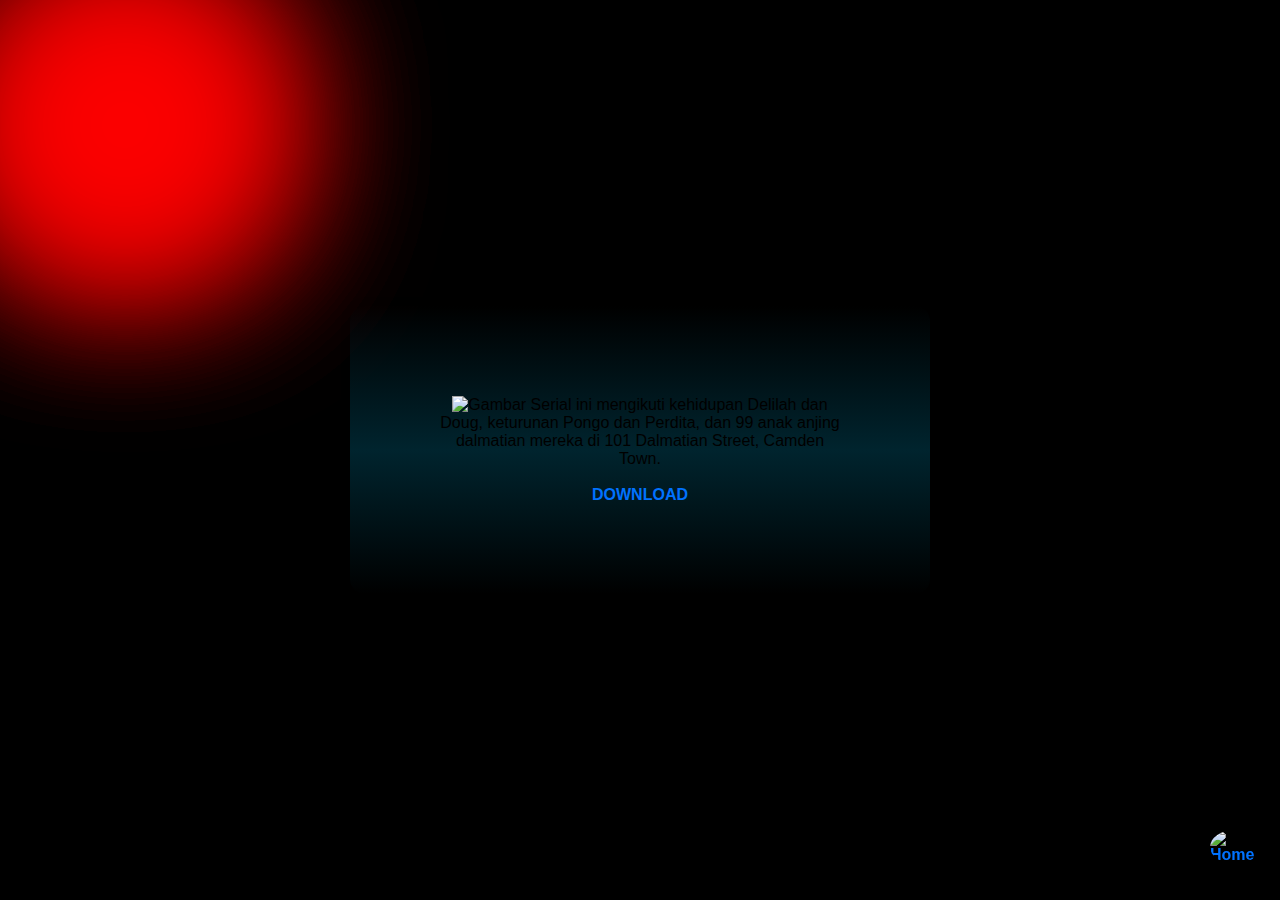
==== 101 Dalmations Street.html @ 3343fade "Add files via upload" ====
<!DOCTYPE html>
<html lang="en">
<head>
 <meta charset="UTF-8">
 <meta name="viewport" content="width=device-width, initial-scale=1.0">
 <meta name="description" content="Kartun dub indo">
 <meta name="keywords" content="TimeToon">
 <meta name="author" content="Kamar Rumah Berdoa">
 <meta name="categ" content="TV-Y7">
 
 <link rel="icon" type="image/png" href="https://trakteer.id/storage/images/avatar/ava-rPdq0nTDLzfAbs09RfzWi6hysi8ipTxg1618146074.png">
 <title>101 Dalmations Street</title>

 <style>
  /* Mengatur gaya dasar halaman */
  body {
    font-family: 'Poppins', sans-serif;
    margin: 0;
    padding: 0;
    height: 100vh;
    display: flex;
    justify-content: center;
    align-items: center;
    overflow: hidden;
    position: relative;
    background-color: #000;
  }

  /* Container latar belakang blob */
  #background-container {
    position: absolute;
    width: 100%;
    height: 100%;
    overflow: hidden;
    z-index: -1;
  }

  /* Blob */
    .blob {
      position: absolute;
      width: 250px;
      height: 250px;
      background: rgb(255, 0, 0);
      border-radius: 50%;
      filter: blur(90px);
      animation: move 15s infinite alternate ease-in-out, changeColor 10s infinite alternate ease-in-out;
      z-index: -1;
    }

    /* Keyframe untuk menggerakkan blob */
    @keyframes move {
      0% { transform: translate(0, 0); }
      100% { transform: translate(80vw, 80vh); }
    }

    /* Keyframe untuk mengubah warna blob */
    @keyframes changeColor {
      0% { background: rgb(255, 0, 0); }
      33% { background: rgb(0, 255, 0); }
      66% { background: rgb(0, 0, 255); }
      100% { background: rgb(255, 0, 0); }
      
    }

  /* Gaya untuk container */
  .container {
    position: relative;
    padding: 90px;
    width: 50%;
    max-width: 400px;
    text-align: center;
    background: linear-gradient(#00000000, #00242e, #00000000);
    border-radius: 15px;
    box-shadow: 0 0 10px rgba(0, 0, 0, 0.2);
    z-index: 1;
  }

  /* Gaya dropdown (select) */
  select {
    width: 100%;
    padding: 10px;
    margin-bottom: 20px;
    border: none;
    border-radius: 8px;
    box-shadow: inset 0 3px 5px rgba(0, 0, 0, 0.1);
    font-size: 16px;
  }

  /* Gaya tombol */
  button {
    padding: 12px 20px;
    cursor: pointer;
    background-color: rgb(26, 56, 56);
    border: none;
    border-radius: 8px;
    color: #03ffd9;
    font-weight: bold;
    transition: background-color 0.3s ease;
    width: 100%;
  }

  button:hover {
    background-color: #f0f0f0;
  }

  /* Gaya pesan dan informasi */
  #message, #available, #cooldown {
    color: #c7fffd;
    margin-top: 10px;
    font-size: 14px;
    letter-spacing: 0.5px;
  }

  /* Gaya untuk pesan sukses */
  #message {
    font-size: 16px;
    font-weight: bold;
  }

  /* Gaya link download */
  a {
    text-decoration: none;
    color: #0072ff;
    font-weight: bold;
  }

  a:hover {
    text-decoration: underline;
  }

  /* Tombol home mengambang */
  .floating-home {
    position: fixed;
    bottom: 20px;
    right: 20px;
    width: 50px;
    height: 50px;
    z-index: 1000;
  }

  .floating-home img {
    width: 100%;
    height: 100%;
    object-fit: cover;
    border-radius: 50%;
  }

  /* Media Query untuk layar kecil */
  @media screen and (max-width: 600px) {
    .floating-home {
      bottom: 10px;
      right: 10px;
      width: 40px;
      height: 40px;
    }
  }

 </style>
</head>
<body>

 <div id="background-container">
   <div class="blob blob1"></div>
   <div class="blob blob2"></div>
   <div class="blob blob3"></div>
   <div class="blob blob4"></div>
 </div>
 <div class="container">
 	<img src="https://encrypted-tbn0.gstatic.com/images?q=tbn:ANd9GcSgN5vRm71G81sI4saswWl1FJiebGeTcTVKpA&usqp=CAU" alt="Gambar" width="200" height="200" />
Serial ini mengikuti kehidupan Delilah dan Doug, keturunan Pongo dan Perdita, dan 99 anak anjing dalmatian mereka di 101 Dalmatian Street, Camden Town.
<br><br>
<a href="https://www.1024tera.com/wap/share/filelist?surl=mfpf7ysEncQtnvE9qXZFfQ&path=%2FKartun%20TV%20Kabel%20%5BDub%26Sub%20Indo%5D%2F101%20Dalmations%20Street&isSelected=true" target="_blank">DOWNLOAD</a>

 </div>

 <!-- Tombol Home Mengambang -->
 <a href="https://timetoon.github.io" class="floating-home">
     <img src="https://krb.home.blog/wp-content/uploads/2024/08/homeiconn5360490793337588143.jpg" alt="Home">
 </a>
</body>
</html>
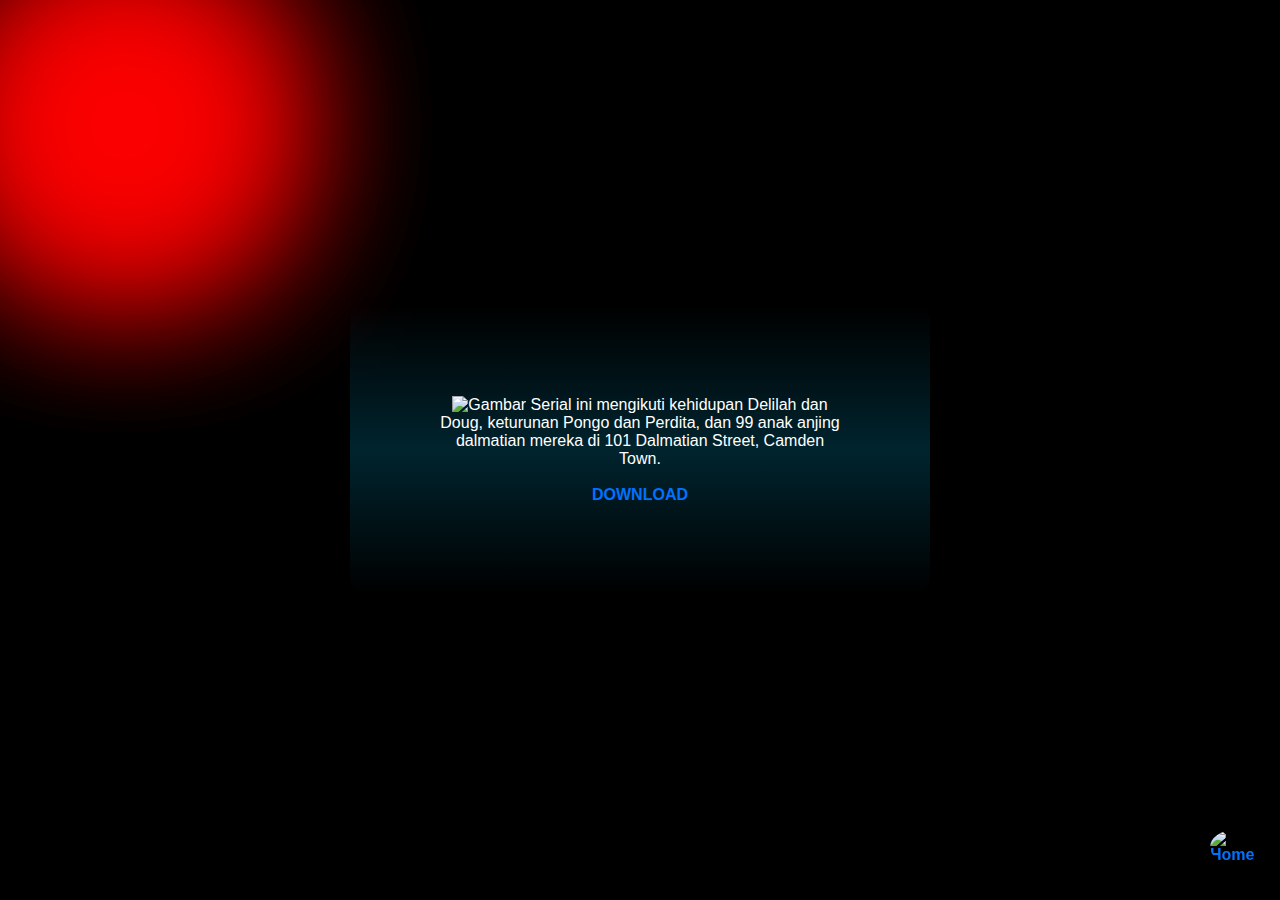
==== commit 7736d573: "Update 101 Dalmations Street.html" ====
--- a/101 Dalmations Street.html
+++ b/101 Dalmations Street.html
@@ -1,181 +1,185 @@
-<!DOCTYPE html>
-<html lang="en">
-<head>
- <meta charset="UTF-8">
- <meta name="viewport" content="width=device-width, initial-scale=1.0">
- <meta name="description" content="Kartun dub indo">
- <meta name="keywords" content="TimeToon">
- <meta name="author" content="Kamar Rumah Berdoa">
- <meta name="categ" content="TV-Y7">
- 
- <link rel="icon" type="image/png" href="https://trakteer.id/storage/images/avatar/ava-rPdq0nTDLzfAbs09RfzWi6hysi8ipTxg1618146074.png">
- <title>101 Dalmations Street</title>
-
- <style>
-  /* Mengatur gaya dasar halaman */
-  body {
-    font-family: 'Poppins', sans-serif;
-    margin: 0;
-    padding: 0;
-    height: 100vh;
-    display: flex;
-    justify-content: center;
-    align-items: center;
-    overflow: hidden;
-    position: relative;
-    background-color: #000;
-  }
-
-  /* Container latar belakang blob */
-  #background-container {
-    position: absolute;
-    width: 100%;
-    height: 100%;
-    overflow: hidden;
-    z-index: -1;
-  }
-
-  /* Blob */
-    .blob {
-      position: absolute;
-      width: 250px;
-      height: 250px;
-      background: rgb(255, 0, 0);
-      border-radius: 50%;
-      filter: blur(90px);
-      animation: move 15s infinite alternate ease-in-out, changeColor 10s infinite alternate ease-in-out;
-      z-index: -1;
-    }
-
-    /* Keyframe untuk menggerakkan blob */
-    @keyframes move {
-      0% { transform: translate(0, 0); }
-      100% { transform: translate(80vw, 80vh); }
-    }
-
-    /* Keyframe untuk mengubah warna blob */
-    @keyframes changeColor {
-      0% { background: rgb(255, 0, 0); }
-      33% { background: rgb(0, 255, 0); }
-      66% { background: rgb(0, 0, 255); }
-      100% { background: rgb(255, 0, 0); }
-      
-    }
-
-  /* Gaya untuk container */
-  .container {
-    position: relative;
-    padding: 90px;
-    width: 50%;
-    max-width: 400px;
-    text-align: center;
-    background: linear-gradient(#00000000, #00242e, #00000000);
-    border-radius: 15px;
-    box-shadow: 0 0 10px rgba(0, 0, 0, 0.2);
-    z-index: 1;
-  }
-
-  /* Gaya dropdown (select) */
-  select {
-    width: 100%;
-    padding: 10px;
-    margin-bottom: 20px;
-    border: none;
-    border-radius: 8px;
-    box-shadow: inset 0 3px 5px rgba(0, 0, 0, 0.1);
-    font-size: 16px;
-  }
-
-  /* Gaya tombol */
-  button {
-    padding: 12px 20px;
-    cursor: pointer;
-    background-color: rgb(26, 56, 56);
-    border: none;
-    border-radius: 8px;
-    color: #03ffd9;
-    font-weight: bold;
-    transition: background-color 0.3s ease;
-    width: 100%;
-  }
-
-  button:hover {
-    background-color: #f0f0f0;
-  }
-
-  /* Gaya pesan dan informasi */
-  #message, #available, #cooldown {
-    color: #c7fffd;
-    margin-top: 10px;
-    font-size: 14px;
-    letter-spacing: 0.5px;
-  }
-
-  /* Gaya untuk pesan sukses */
-  #message {
-    font-size: 16px;
-    font-weight: bold;
-  }
-
-  /* Gaya link download */
-  a {
-    text-decoration: none;
-    color: #0072ff;
-    font-weight: bold;
-  }
-
-  a:hover {
-    text-decoration: underline;
-  }
-
-  /* Tombol home mengambang */
-  .floating-home {
-    position: fixed;
-    bottom: 20px;
-    right: 20px;
-    width: 50px;
-    height: 50px;
-    z-index: 1000;
-  }
-
-  .floating-home img {
-    width: 100%;
-    height: 100%;
-    object-fit: cover;
-    border-radius: 50%;
-  }
-
-  /* Media Query untuk layar kecil */
-  @media screen and (max-width: 600px) {
-    .floating-home {
-      bottom: 10px;
-      right: 10px;
-      width: 40px;
-      height: 40px;
-    }
-  }
-
- </style>
-</head>
-<body>
-
- <div id="background-container">
-   <div class="blob blob1"></div>
-   <div class="blob blob2"></div>
-   <div class="blob blob3"></div>
-   <div class="blob blob4"></div>
- </div>
- <div class="container">
- 	<img src="https://encrypted-tbn0.gstatic.com/images?q=tbn:ANd9GcSgN5vRm71G81sI4saswWl1FJiebGeTcTVKpA&usqp=CAU" alt="Gambar" width="200" height="200" />
-Serial ini mengikuti kehidupan Delilah dan Doug, keturunan Pongo dan Perdita, dan 99 anak anjing dalmatian mereka di 101 Dalmatian Street, Camden Town.
-<br><br>
-<a href="https://www.1024tera.com/wap/share/filelist?surl=mfpf7ysEncQtnvE9qXZFfQ&path=%2FKartun%20TV%20Kabel%20%5BDub%26Sub%20Indo%5D%2F101%20Dalmations%20Street&isSelected=true" target="_blank">DOWNLOAD</a>
-
- </div>
-
- <!-- Tombol Home Mengambang -->
- <a href="https://timetoon.github.io" class="floating-home">
-     <img src="https://krb.home.blog/wp-content/uploads/2024/08/homeiconn5360490793337588143.jpg" alt="Home">
- </a>
-</body>
+<!DOCTYPE html>
+<html lang="en">
+<head>
+ <meta charset="UTF-8">
+ <meta name="viewport" content="width=device-width, initial-scale=1.0">
+ <meta name="description" content="Kartun dub indo">
+ <meta name="keywords" content="TimeToon">
+ <meta name="author" content="Kamar Rumah Berdoa">
+ <meta name="categ" content="TV-Y7">
+ 
+ <link rel="icon" type="image/png" href="https://trakteer.id/storage/images/avatar/ava-rPdq0nTDLzfAbs09RfzWi6hysi8ipTxg1618146074.png">
+ <title>101 Dalmations Street</title>
+
+ <style>
+  /* Mengatur gaya dasar halaman */
+  body {
+    font-family: 'Poppins', sans-serif;
+    margin: 0;
+    padding: 0;
+    height: 100vh;
+    display: flex;
+    justify-content: center;
+    align-items: center;
+    overflow: hidden;
+    position: relative;
+    background-color: #000;
+  }
+
+  /* Container latar belakang blob */
+  #background-container {
+    position: absolute;
+    width: 100%;
+    height: 100%;
+    overflow: hidden;
+    z-index: -1;
+  }
+
+  /* Blob */
+    .blob {
+      position: absolute;
+      width: 250px;
+      height: 250px;
+      background: rgb(255, 0, 0);
+      border-radius: 50%;
+      filter: blur(90px);
+      animation: move 15s infinite alternate ease-in-out, changeColor 10s infinite alternate ease-in-out;
+      z-index: -1;
+    }
+
+    /* Keyframe untuk menggerakkan blob */
+    @keyframes move {
+      0% { transform: translate(0, 0); }
+      100% { transform: translate(80vw, 80vh); }
+    }
+
+    /* Keyframe untuk mengubah warna blob */
+    @keyframes changeColor {
+      0% { background: rgb(255, 0, 0); }
+      33% { background: rgb(0, 255, 0); }
+      66% { background: rgb(0, 0, 255); }
+      100% { background: rgb(255, 0, 0); }
+      
+    }
+
+  /* Gaya untuk container */
+  .container {
+    position: relative;
+    padding: 90px;
+    width: 50%;
+    max-width: 400px;
+    text-align: center;
+    background: linear-gradient(#00000000, #00242e, #00000000);
+    border-radius: 15px;
+    box-shadow: 0 0 10px rgba(0, 0, 0, 0.2);
+    z-index: 1;
+  }
+
+  /* Gaya dropdown (select) */
+  select {
+    width: 100%;
+    padding: 10px;
+    margin-bottom: 20px;
+    border: none;
+    border-radius: 8px;
+    box-shadow: inset 0 3px 5px rgba(0, 0, 0, 0.1);
+    font-size: 16px;
+  }
+
+  /* Gaya tombol */
+  button {
+    padding: 12px 20px;
+    cursor: pointer;
+    background-color: rgb(26, 56, 56);
+    border: none;
+    border-radius: 8px;
+    color: #03ffd9;
+    font-weight: bold;
+    transition: background-color 0.3s ease;
+    width: 100%;
+  }
+
+  button:hover {
+    background-color: #f0f0f0;
+  }
+
+  /* Gaya pesan dan informasi */
+  #message, #available, #cooldown {
+    color: #c7fffd;
+    margin-top: 10px;
+    font-size: 14px;
+    letter-spacing: 0.5px;
+  }
+
+  /* Gaya untuk pesan sukses */
+  #message {
+    font-size: 16px;
+    font-weight: bold;
+  }
+
+  /* Gaya link download */
+  a {
+    text-decoration: none;
+    color: #0072ff;
+    font-weight: bold;
+  }
+
+  a:hover {
+    text-decoration: underline;
+  }
+
+  /* Tombol home mengambang */
+  .floating-home {
+    position: fixed;
+    bottom: 20px;
+    right: 20px;
+    width: 50px;
+    height: 50px;
+    z-index: 1000;
+  }
+
+  .floating-home img {
+    width: 100%;
+    height: 100%;
+    object-fit: cover;
+    border-radius: 50%;
+  }
+  
+  .container {
+    color: white;
+  } 
+
+  /* Media Query untuk layar kecil */
+  @media screen and (max-width: 600px) {
+    .floating-home {
+      bottom: 10px;
+      right: 10px;
+      width: 40px;
+      height: 40px;
+    }
+  }
+
+ </style>
+</head>
+<body>
+
+ <div id="background-container">
+   <div class="blob blob1"></div>
+   <div class="blob blob2"></div>
+   <div class="blob blob3"></div>
+   <div class="blob blob4"></div>
+ </div>
+ <div class="container">
+ 	<img src="https://encrypted-tbn0.gstatic.com/images?q=tbn:ANd9GcSgN5vRm71G81sI4saswWl1FJiebGeTcTVKpA&usqp=CAU" alt="Gambar" width="200" height="250" />
+Serial ini mengikuti kehidupan Delilah dan Doug, keturunan Pongo dan Perdita, dan 99 anak anjing dalmatian mereka di 101 Dalmatian Street, Camden Town.
+<br><br>
+<a href="https://www.1024tera.com/wap/share/filelist?surl=mfpf7ysEncQtnvE9qXZFfQ&path=%2FKartun%20TV%20Kabel%20%5BDub%26Sub%20Indo%5D%2F101%20Dalmations%20Street&isSelected=true" target="_blank">DOWNLOAD</a>
+
+ </div>
+
+ <!-- Tombol Home Mengambang -->
+ <a href="https://timetoon-github-io2.vercel.app/" class="floating-home">
+     <img src="https://krb.home.blog/wp-content/uploads/2024/08/homeiconn5360490793337588143.jpg" alt="Home">
+ </a>
+</body>
 </html>